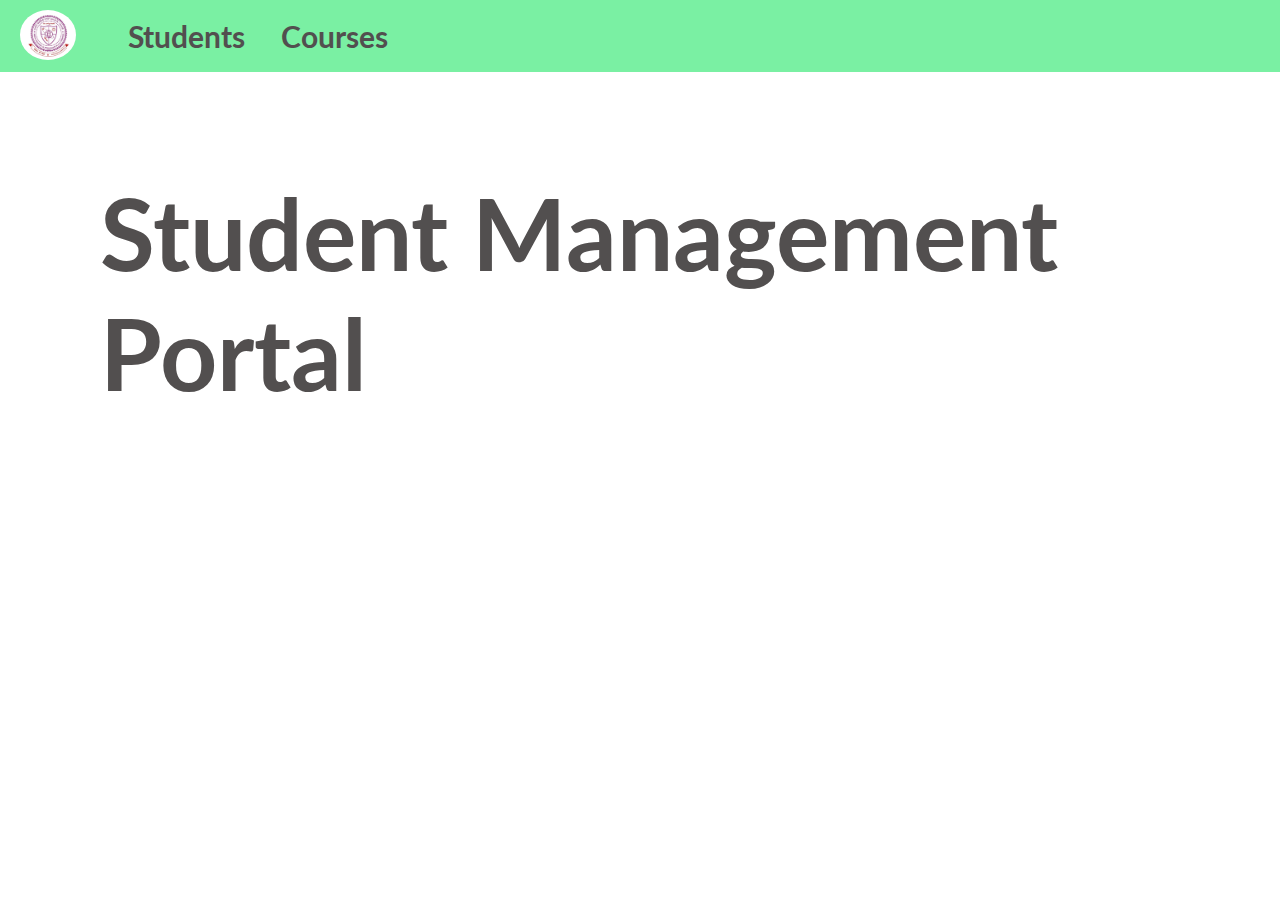
==== index.html @ abc2ee80 "first commit" ====
<!DOCTYPE html>
<html lang="en">
<head>
    <meta charset="UTF-8">
    <meta http-equiv="X-UA-Compatible" content="IE=edge">
    <meta name="viewport" content="width=device-width, initial-scale=1.0">
    <title>Student Management System</title>
    <link rel="stylesheet" href="https://cdnjs.cloudflare.com/ajax/libs/font-awesome/4.7.0/css/font-awesome.min.css">
    <link rel="stylesheet" href="./assets/styles/stylesheet.css">
    <link href="https://fonts.googleapis.com/css2?family=Lato:wght@300;700&display=swap" rel="stylesheet">
    <script src="script.js" defer></script>
</head>
<body>
    <div class="main">
        <nav class="header-container"> 
            <div class="img-container">
                <div>
                    <a href="index.html"><img class="logo" src="./assets/images/IIT-BHU-faculty-post.png" /></a>
                </div>
            </div>
            <div class="navbar">
                <ul class="navbar-list">
                    <a class="nav-link" href="students.html">Students</a> 
                    <a class="nav-link" href="courses.html">Courses</a> 
                </ul>
            </div>
        </nav>
        <section class="info-container">
            <p> Student Management Portal</p>
        </section>
    </div>
</body>
</html>
---- assets/styles/stylesheet.css ----
/*
*,
*::before,
*::after {
  box-sizing: border-box;
}
*/
html,body { height: 100%; margin: 0px; padding: 0px; 
    font-family: 'Lato', sans-serif;
}

.main {
    height: 100%;
}

.header-container {
    width: 100%;
    background-color: #7af0a3;
    height: 8%;
    display: flex;
  /*  overflow: hidden;
    position: fixed;
    */
}

.img-container {
    padding: 0 20px;
    align-self: center;
}

.logo  {
    height: 50px;
    border-radius: 50%; 
}

.navbar {
    display: flex;
}

.navbar-list {
    align-content: center;
    align-self: center;
    margin:1rem;
    padding:0;
}

.nav-link {
    padding: 0 1rem;
    margin-top:2rem;
    text-decoration: none;
    font-weight: 700;
    font-size: 30px; 
    color:#524f4f;  
}

.nav-link:hover { 
    color:black;  
}

.link-active {
    background-color: thistle;
    color:red;
}

.info-container {
    height: 88%;
}

.info-container p {
    font-weight: 700;
    font-size: 100px;
    margin:unset;
    padding-top: 100px;
    padding-left: 100px;
    color: #524f4f;
}

.student-info {
    display: flex;
    flex-wrap: wrap;
    justify-content: space-around;
    padding: 1rem;
    margin:0;
}

.student {
    display:flex;
    box-sizing: border-box;
    padding:0.5rem 0.5rem;
    margin: 1rem;
    width: 15rem;
    height: 9rem;
    border-radius: 1rem;
    justify-items: center;
    box-shadow: 1px 1px 8px rgba(0,0,0,0.3);
}

.student-img{
    height: 6rem;
    width:6rem;
    border-radius: 50%;
}

.student-details {
    display: flex;
    flex-direction: column;
    padding:0 0.5rem;
    justify-content: center;
}


.student-text {
    text-align: center;
    font-size: 0.9rem;
    margin: 0.2rem;
}

.student-name {
    font-size: 1.1rem;
    font-weight: 700;
}
.courses-container {
    margin: 0;
    padding:0;
}
.courses-options {
    display: grid;
    grid-template-columns: 1fr 1fr 1fr;
    margin: 0.8rem 0.8rem;
}

.courses-add {
    grid-column: 3/4;
    justify-self: center;
    align-self: center;   
}

.courses-add button {
    padding: 0.3rem;
    background-color: #f5cb42;
    border-radius: 5px;
    font-weight: 700;
    font-size: 1rem;
    box-shadow: 1px 1px 3px #524f4f;
    border-color: transparent;
    color:#524f4f;
    cursor: pointer;
}

.courses-add button:hover {
    background-color: #524f4f;
    transition:200ms; 
    color:#f5cb42;
}

.courses-dropdown {
    display: flex;
    padding: 0 1rem;
    justify-content: center;
}

.courses-input {
    padding-top: 0.5rem;
    padding-left: 1rem;
    font-weight: 700;
    
    color:#524f4f;
}

.courses-input label{
    padding-right: 0.5rem;;
}

.submit-btn {
    margin: 0 2rem;
    padding: 0.5rem;
    background-color:#f5cb42 ;
    border-radius: 5px;
    font-weight: 700;
    border-color: transparent;
    box-shadow: 2px 2px 5px #524f4f;
    color:#524f4f;
}

.submit-btn:hover {
    background-color: #524f4f;
    transition:200ms; 
    color:#f5cb42;
}

.section-seperation {
    border-color: transparent;
    box-shadow: 2px 2px 5px rgba(0,0,0,.5);
}

.courses-info {
    padding:0;
    margin:0;
}



.search-option {
    display: flex;
    align-self: center;
    justify-self: center;
}


.search-input {
    padding: .3rem;
    font-size: 1rem;
    border: 1px solid grey;
    width: 70%;
    float: left;
    background : #f1f1f1;
}

.search-btn {
    width: 15%;
    padding: 0.3rem;
    background: #f5cb42;
    color: #524f4f;
    font-size: 1rem;
    float:left;
    border: 1px solid grey;
    border-left: none; /* Prevent double borders */
    cursor: pointer;
}

@media only screen and (max-width: 700px) {
    .nav-link {
        padding: 0 1rem;
        margin-top:1rem;
        text-decoration: none;
        font-weight: 700;
        font-size: 25px; 
        color:#524f4f;  
    }
}

.course-result-container {
    display: flex;
    width: 90%;
    flex-direction: row;
    justify-content: center;
    
    padding: 1rem 1rem;
    flex-wrap: wrap;
    margin: 0 1rem;
}

.course {
    display:flex;
    justify-content:center;
    margin:0;
    margin: 0.5rem 0.5rem;
    width:30rem;
    height:6rem;
    box-sizing: border-box;
}

.course-name {
    background-color:rgba(0,0,0,0.1);
    width:18rem;
    height: 4rem;
    padding: 1rem 1.5rem;
    border-bottom: solid 1px rgba(0,0,0,0.3);
}


.course-heading {
    font-weight: 700;
    font-size: 20px;
    margin:0;
}

.course-number {
    font-weight: 700;
    font-size: 20px;
    margin:0;
    padding:0;
}

.course-prof {
    margin-top: 0.3rem;
}

.course-opted {
    padding: 1rem 1.5rem;
    height:4rem;
    background-color:rgba(0,0,0,0.1);
    border-bottom: solid 1px rgba(0,0,0,0.3);
    border-left: solid 1px rgba(0,0,0,0.3);
}

.course-num-info {
    margin-top: 0.2rem;
    font-size: 0.9rem;
}

#course-form {
    display: none;
    position: fixed;
    top:0;
    left:0;
    z-index: 2;
    width: 100%;
    height:100%;
    background-color:rgba(0,0,0,0.4);
    
}

#form-container {
    display: none;
    position: fixed;
    top:50%;
    left:50%;
    z-index: 3;
    width: 20rem;
    height:20rem;
    margin-top: -10rem;
    margin-left: -10rem;
    border: solid 5px white;
    background-color: #7af0a3;

    flex-direction: column;
    padding: 1rem;
    color: #524f4f;
}

#form-container  input {
    margin-bottom: 0.8rem;
    padding: 0.3rem;
    margin-top: 0.2rem;
}

#form-container button {
    background-color: #f5cb42;
    padding: 0.3rem;
    width:50%;
    align-self: center;
    margin-top: 1rem;
    border: solid 1px grey;
    border-radius: 0.3rem;
    font-size: 1rem;
    color: #524f4f;
}

#form-container button:hover {
    background-color: #524f4f;
    color: #f5cb42
}

#form-container h2 {
    align-self: center;
}

.select-branch {
    margin-bottom: 0.8rem;
    padding: 0.3rem;
    margin-top: 0.2rem;
}
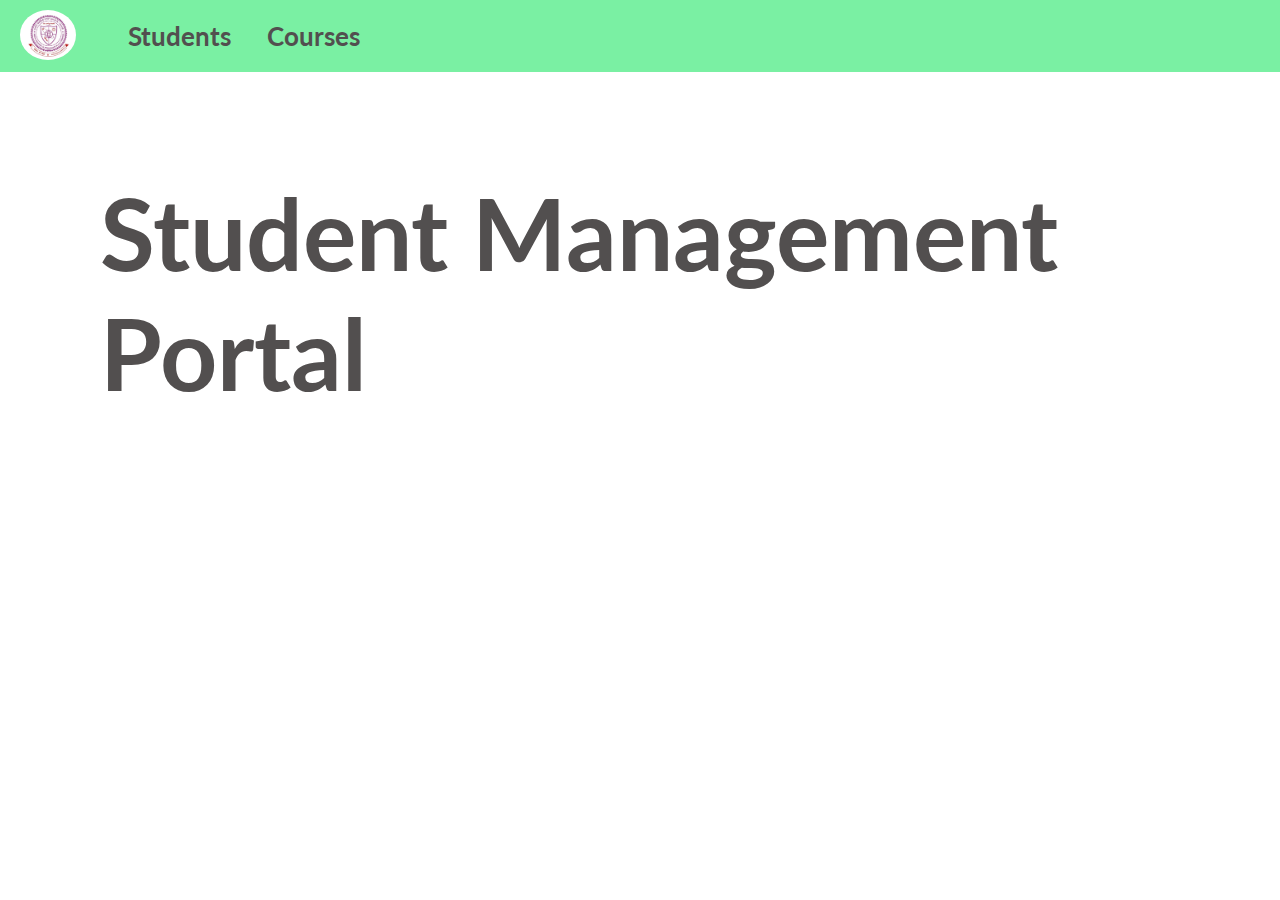
==== commit fb1d58b9: "added bold class to remove redundant font-weight, checked valid margin and padding set to 0" ====
--- a/index.html
+++ b/index.html
@@ -8,25 +8,24 @@
     <link rel="stylesheet" href="https://cdnjs.cloudflare.com/ajax/libs/font-awesome/4.7.0/css/font-awesome.min.css">
     <link rel="stylesheet" href="./assets/styles/stylesheet.css">
     <link href="https://fonts.googleapis.com/css2?family=Lato:wght@300;700&display=swap" rel="stylesheet">
-    <script src="script.js" defer></script>
+    <!-- <script src="script.js" defer></script> -->
 </head>
 <body>
     <div class="main">
         <nav class="header-container"> 
             <div class="img-container">
-                <div>
-                    <a href="index.html"><img class="logo" src="./assets/images/IIT-BHU-faculty-post.png" /></a>
-                </div>
+                <a href="index.html"><img class="logo" src="./assets/images/IIT-BHU-faculty-post.png" /></a>
             </div>
             <div class="navbar">
                 <ul class="navbar-list">
-                    <a class="nav-link" href="students.html">Students</a> 
-                    <a class="nav-link" href="courses.html">Courses</a> 
+                    <a class="nav-link bold" href="students.html">Students</a> 
+                    <a class="nav-link bold" href="courses.html">Courses</a> 
                 </ul>
             </div>
+            
         </nav>
         <section class="info-container">
-            <p> Student Management Portal</p>
+            <p class="bold"> Student Management Portal</p>
         </section>
     </div>
 </body>
--- a/assets/styles/stylesheet.css
+++ b/assets/styles/stylesheet.css
@@ -5,12 +5,18 @@
   box-sizing: border-box;
 }
 */
+
 html,body { height: 100%; margin: 0px; padding: 0px; 
     font-family: 'Lato', sans-serif;
+    color:#524f4f;
 }
 
 .main {
     height: 100%;
+}
+
+.bold {
+    font-weight: 700;
 }
 
 .header-container {
@@ -48,8 +54,7 @@
     padding: 0 1rem;
     margin-top:2rem;
     text-decoration: none;
-    font-weight: 700;
-    font-size: 30px; 
+    font-size: 1.6rem; 
     color:#524f4f;  
 }
 
@@ -57,17 +62,12 @@
     color:black;  
 }
 
-.link-active {
-    background-color: thistle;
-    color:red;
-}
 
 .info-container {
     height: 88%;
 }
 
 .info-container p {
-    font-weight: 700;
     font-size: 100px;
     margin:unset;
     padding-top: 100px;
@@ -75,23 +75,23 @@
     color: #524f4f;
 }
 
-.student-info {
+#student-info {
     display: flex;
     flex-wrap: wrap;
     justify-content: space-around;
     padding: 1rem;
-    margin:0;
 }
 
 .student {
     display:flex;
+    flex-wrap: wrap;
     box-sizing: border-box;
     padding:0.5rem 0.5rem;
     margin: 1rem;
     width: 15rem;
     height: 9rem;
     border-radius: 1rem;
-    justify-items: center;
+    justify-content: center;
     box-shadow: 1px 1px 8px rgba(0,0,0,0.3);
 }
 
@@ -99,6 +99,8 @@
     height: 6rem;
     width:6rem;
     border-radius: 50%;
+    align-self: center;
+    border: solid 0.01rem rgba(0,0,0,0.1);
 }
 
 .student-details {
@@ -111,35 +113,81 @@
 
 .student-text {
     text-align: center;
-    font-size: 0.9rem;
+    font-size: 0.8rem;
     margin: 0.2rem;
 }
 
 .student-name {
-    font-size: 1.1rem;
-    font-weight: 700;
-}
-.courses-container {
-    margin: 0;
-    padding:0;
-}
+    white-space:nowrap;
+    display: inline-block;
+    overflow: hidden;   
+    text-overflow: ellipsis;
+    font-size: 1rem;
+    width:100px;
+}
+
+.student-course-taken {
+    font-size: 0.8rem;
+    padding: 0 0.2rem;
+    margin-top: 0.5rem;
+
+    background-color: #f5cb42;
+    border-radius: 5px;
+    box-shadow: 1px 1px 2px rgba(0,0,0,0.2);
+    border-color: transparent;
+    color:#524f4f;
+    cursor: pointer;
+}
+
+.modify-course-taken {
+    font-size: 1.3rem;
+    padding: 0 0.2rem;
+    margin-top:0.5rem;
+    margin-left: 0.2rem;
+    background-color:white;
+    color: #7e0fab;
+    cursor: pointer;
+    border-radius: 5px;
+}
+
+.student-course-taken:hover {
+    background-color:#524f4f;
+    color: #f5cb42;
+}
+
+.modify-course-taken:hover {
+    background-color:#7e0fab;
+    color: white;
+}
+
 .courses-options {
     display: grid;
-    grid-template-columns: 1fr 1fr 1fr;
+    grid-template-columns: 1fr 1.5fr 1fr 1fr 1fr;
     margin: 0.8rem 0.8rem;
 }
 
 .courses-add {
-    grid-column: 3/4;
     justify-self: center;
     align-self: center;   
 }
+
+.course-sort {
+    display: flex;
+    justify-self: center;
+    align-self: center;
+}
+
+.course-view {
+    display: flex;
+    justify-self: center;
+    align-self: center;
+}
+
 
 .courses-add button {
     padding: 0.3rem;
     background-color: #f5cb42;
     border-radius: 5px;
-    font-weight: 700;
     font-size: 1rem;
     box-shadow: 1px 1px 3px #524f4f;
     border-color: transparent;
@@ -154,38 +202,17 @@
 }
 
 .courses-dropdown {
-    display: flex;
-    padding: 0 1rem;
+    display: flex;  
     justify-content: center;
 }
 
 .courses-input {
-    padding-top: 0.5rem;
     padding-left: 1rem;
-    font-weight: 700;
-    
-    color:#524f4f;
-}
-
-.courses-input label{
-    padding-right: 0.5rem;;
-}
-
-.submit-btn {
-    margin: 0 2rem;
-    padding: 0.5rem;
-    background-color:#f5cb42 ;
-    border-radius: 5px;
-    font-weight: 700;
-    border-color: transparent;
-    box-shadow: 2px 2px 5px #524f4f;
-    color:#524f4f;
-}
-
-.submit-btn:hover {
-    background-color: #524f4f;
-    transition:200ms; 
-    color:#f5cb42;
+}
+
+.courses-input select{
+    padding: 0.3rem;
+    background-color: #f1f1f1;
 }
 
 .section-seperation {
@@ -193,36 +220,36 @@
     box-shadow: 2px 2px 5px rgba(0,0,0,.5);
 }
 
-.courses-info {
-    padding:0;
-    margin:0;
-}
-
-
 
 .search-option {
     display: flex;
-    align-self: center;
+    justify-items: center;
+    align-items: center;
     justify-self: center;
-}
-
+    width:100%;
+}
+
+.search {
+    width:100%;
+}
 
 .search-input {
     padding: .3rem;
     font-size: 1rem;
     border: 1px solid grey;
     width: 70%;
-    float: left;
+    float: right;
     background : #f1f1f1;
 }
 
 .search-btn {
+    margin-right:0.4rem;
     width: 15%;
     padding: 0.3rem;
     background: #f5cb42;
     color: #524f4f;
     font-size: 1rem;
-    float:left;
+    float:right;
     border: 1px solid grey;
     border-left: none; /* Prevent double borders */
     cursor: pointer;
@@ -233,71 +260,210 @@
         padding: 0 1rem;
         margin-top:1rem;
         text-decoration: none;
-        font-weight: 700;
         font-size: 25px; 
         color:#524f4f;  
     }
-}
-
-.course-result-container {
-    display: flex;
-    width: 90%;
+    .search-input {
+        padding: .2rem;
+        font-size: 0.8rem;
+        width: 60%;
+    }
+    .search-btn {
+        width: 13%;
+        padding: 0.2rem;
+        font-size: 0.8rem;
+    }
+    .courses-add button {
+        padding: 0.2rem;
+        font-size: 0.8rem;
+    }
+
+    .courses-dropdown {
+        padding: 0 0.8rem;
+    }
+    
+    .courses-input {
+        padding-top: 0.3rem;
+        padding-left: 0.8rem;
+    }
+    
+    .courses-input label{
+        padding-right: 0.1rem;
+    }
+}
+
+#course-result-container {
+    display: flex;
     flex-direction: row;
     justify-content: center;
     
     padding: 1rem 1rem;
     flex-wrap: wrap;
-    margin: 0 1rem;
-}
-
-.course {
+}
+
+.course-info {
+    padding:0 1rem;
+}
+
+.courses-options select{
+    padding: 0.3rem 0;
+    background-color: #f1f1f1;
+    margin-left: 0.1rem;
+}
+
+.courses-options label{
+    color:#524f4f;
+    padding:0 0.3rem;
+}
+
+.course-list {
+    display: grid;
+    grid-template-columns: 1fr 2fr 1.5fr repeat(4, 1fr);
+    margin: 0rem 0.3rem;
+    margin-bottom: 1.1rem;
+    padding: 0rem;
+    height: 4rem;
+    width: 80%;
+    box-sizing: border-box;
+    border-radius: 5px;
+    font-size: 1.1rem;
+    /* box-shadow: 1px 1px 5px rgba(56, 232, 255); */
+}
+
+.course-list-prop {
+    display: flex;
+    position: relative;
+    justify-content: center;
+    align-items: center;
+    white-space:nowrap;
+    /* display: inline-block; */
+    overflow: hidden;   
+    text-overflow: ellipsis;
+}
+.course-list-prop p{
+    white-space:nowrap;
+    
+    /* display: inline-block; */
+    overflow: hidden;   
+    text-overflow: ellipsis;   
+}
+.course-list-edit {
+    /* width:10%; */
+    display:flex;
+    justify-content: center;
+    align-items: center;
+}
+
+.course-list-edit-btn {
+    width:100%;
+    border-color: transparent;
+    background-color: rgba(0,0,0,0.01);
+    padding:0 0.2rem;
+    color: #9c9494;
+    font-size: 2rem;
+    cursor: pointer;
+    border-width: 0;
+}
+
+.course-list-header-row{
+    display: grid;
+    grid-template-columns: 1fr 2fr 1.5fr repeat(4, 1fr);
+    width: 80%;
+}
+
+.course-list-header-row p{
+    text-align: center;
+    padding-bottom: 1rem;
+}
+
+.course-grid {
     display:flex;
     justify-content:center;
-    margin:0;
+    margin:0.5rem;
     margin: 0.5rem 0.5rem;
     width:30rem;
     height:6rem;
-    box-sizing: border-box;
-}
-
-.course-name {
     background-color:rgba(0,0,0,0.1);
-    width:18rem;
-    height: 4rem;
-    padding: 1rem 1.5rem;
+}
+
+.course-grid-name {
+    position: relative;
+    width: 67%;
+    /* height: 4rem; */
+    padding: 0.5rem 1rem;
     border-bottom: solid 1px rgba(0,0,0,0.3);
 }
 
-
-.course-heading {
-    font-weight: 700;
-    font-size: 20px;
-    margin:0;
-}
-
-.course-number {
-    font-weight: 700;
+.course-grid-meta-info {
+    font-size: 0.84rem;
+    display: flex;
+    justify-content: space-between;
+}
+
+.course-grid-heading {
+    white-space:nowrap;
+    /* display: inline-block; */
+    overflow: hidden;   
+    text-overflow: ellipsis;
     font-size: 20px;
     margin:0;
     padding:0;
-}
-
-.course-prof {
+    width:16rem;
+}
+
+.course-grid-number {
+    font-size: 20px;
+    margin:0;
+    padding:0;
+}
+
+.course-grid-prof {
+    margin-bottom:0;
     margin-top: 0.3rem;
 }
 
-.course-opted {
+.course-grid-opted {
+    width:25%;
     padding: 1rem 1.5rem;
-    height:4rem;
-    background-color:rgba(0,0,0,0.1);
     border-bottom: solid 1px rgba(0,0,0,0.3);
     border-left: solid 1px rgba(0,0,0,0.3);
 }
 
-.course-num-info {
+.course-grid-num-info {
     margin-top: 0.2rem;
-    font-size: 0.9rem;
-}
+    font-size: 0.88rem;
+}
+
+.course-grid-edit {
+    width:8%;
+    border-bottom: solid 1px rgba(0,0,0,0.3); 
+}
+
+.course-grid-edit-btn {
+    width:100%;
+    border-color: transparent;
+    background-color: rgba(0,0,0,0.01);
+    padding:0 0.2rem;
+    color: #9c9494;
+    font-size: 1.5rem;
+    cursor: pointer;
+    border-width: 0;
+}
+
+#edit-course-form, 
+#modify-course-background,
+#show-course-background
+ {
+    display: none;
+    position: fixed;
+    top:0;
+    left:0;
+    z-index: 1;
+    width: 100%;
+    height:100%;
+    background-color:rgba(0,0,0,0.4);
+}
+
 
 #course-form {
     display: none;
@@ -311,6 +477,8 @@
     
 }
 
+#show-course-container,
+#modify-course-container,
 #form-container {
     display: none;
     position: fixed;
@@ -318,14 +486,14 @@
     left:50%;
     z-index: 3;
     width: 20rem;
-    height:20rem;
-    margin-top: -10rem;
-    margin-left: -10rem;
+    height:24rem;
+    margin-top: -13rem;
+    margin-left: -12rem;
     border: solid 5px white;
     background-color: #7af0a3;
 
     flex-direction: column;
-    padding: 1rem;
+    padding: 0rem 1rem;
     color: #524f4f;
 }
 
@@ -360,4 +528,204 @@
     margin-bottom: 0.8rem;
     padding: 0.3rem;
     margin-top: 0.2rem;
-}+}
+
+.placeholder-text {
+    font-size: 2rem;
+}
+
+#show-course-container{
+    padding:0 0.6rem;
+    width: 30rem;
+    height:30rem;
+    margin-top: -17rem;
+    margin-left: -16rem;
+    background-color: white;
+}
+
+#show-course-container h2,
+#modify-course-container h2
+{
+    padding:1rem;
+    margin:0;
+    text-align: center;  
+}
+.student-course-container,
+.student-course-modify-container{
+    margin: 0.9rem 0.2rem;
+    height:100%;
+    background-color:white;
+    overflow: scroll;
+    padding: 0.3rem;
+}
+
+.no-course-taken {
+    text-align: center;   
+}
+
+.course-taken-item{
+    padding: 0.3rem 0;
+}
+
+.student-course-close,
+.modify-student-course-close
+ {
+    font-size: 1.7rem;
+    padding: 0rem;
+    margin:0;
+    position: absolute;
+    top:0.5rem;
+    right: 0.5rem;
+    color: rgba(0,0,0,0.4);
+    cursor: pointer;
+}
+
+#modify-course-container {
+    width: 45rem;
+    height:30rem;
+    margin-top: -17rem;
+    margin-left: -24rem;
+    background-color: white;
+}
+
+.modify-course-element-container
+{
+    display: grid;
+    grid-template-columns: 1fr 2fr 1fr 1fr;
+    margin: 0rem 0.3rem;
+    margin-bottom: 1rem;
+    padding: 0rem;
+    height: 3rem;
+    box-sizing: border-box;
+    border-radius: 5px;
+    background-color: #87faf8;
+    /* box-shadow: 1px 1px 5px rgba(56, 232, 255); */
+    
+}
+
+.show-course-element-container{
+    display: flex;
+    margin: 0rem 0.3rem;
+    margin-bottom: 1rem;
+    padding: 0rem;
+    height: 3rem;
+    box-sizing: border-box;
+    border-radius: 5px;
+    background-color: #87faf8;
+    /* box-shadow: 1px 1px 5px rgba(56, 232, 255); */
+}
+
+.modify-course-element-container{
+    justify-content: space-between;
+}
+
+.modify-course-info-element {
+    display: flex;
+    align-items: center;
+    justify-content: center;
+}
+
+.modify-course-info-name-element{
+    overflow: hidden;   
+}
+
+.modify-course-info-element p{
+    white-space:nowrap;
+    overflow: hidden;   
+    text-overflow: ellipsis;
+    margin:0;
+}
+
+.show-course-element-container p{
+    padding: 1rem 1.1rem;
+    margin:0;
+}
+
+.modify-course-button-container {
+    display: flex;
+    justify-content: center;
+}
+
+.modify-course-button {
+    font-size: 2.3rem;
+    color: #7e0fab;
+    border-color: transparent;
+    background-color: #87faf8;
+    cursor: pointer;
+}
+
+.modify-course-button:hover {
+    color: #f5cb42;
+    font-size: 2.3rem;
+    transition: 200ms;
+}
+
+.modify-course-button[disabled] {
+    opacity: 0.6;
+    pointer-events: none;
+}
+
+.taken-course {
+    background-color: #9efa87;
+    /* box-shadow: 1px 1px 5px rgb(79, 238, 127); */
+}
+
+.taken-course-button {
+    background-color: #9efa87;
+}
+
+.modify-course-header-row{
+    display: grid;
+    grid-template-columns: 1fr 2fr 1fr 1fr;
+    padding:0;
+    margin:0;
+}
+
+.modify-course-header-row p{
+    text-align: center;
+    padding: 0rem 1.1rem;
+    font-size: 0.93rem;
+}
+
+.country-form {
+    margin-left: auto;
+    margin-right: 3rem;
+    align-self: center;
+    justify-content: center;
+}
+
+.country-form label{
+    color:#524f4f;
+    margin: 0 0.4rem;
+}
+
+.country-form select{
+    width: 7rem;
+    padding: 0.3rem;
+    background-color: #f1f1f1;
+}
+
+.course-grid-name--tooltip{
+  display: none;
+  position: absolute;
+  width: auto;
+  background-color: black;
+  color: white;
+  border-radius: 5px;
+  padding: 0.2rem 0.3rem;
+  top: -1.1rem;
+  font-size: 0.9rem;
+  left: 2rem;
+}
+
+.course-list-name--tooltip{
+    display: none;
+    position: absolute;
+    width: auto;
+    background-color: black;
+    color: white;
+    border-radius: 5px;
+    padding: 0.2rem 0.3rem;
+    top: -0.1rem;
+    font-size: 0.9rem;
+  }